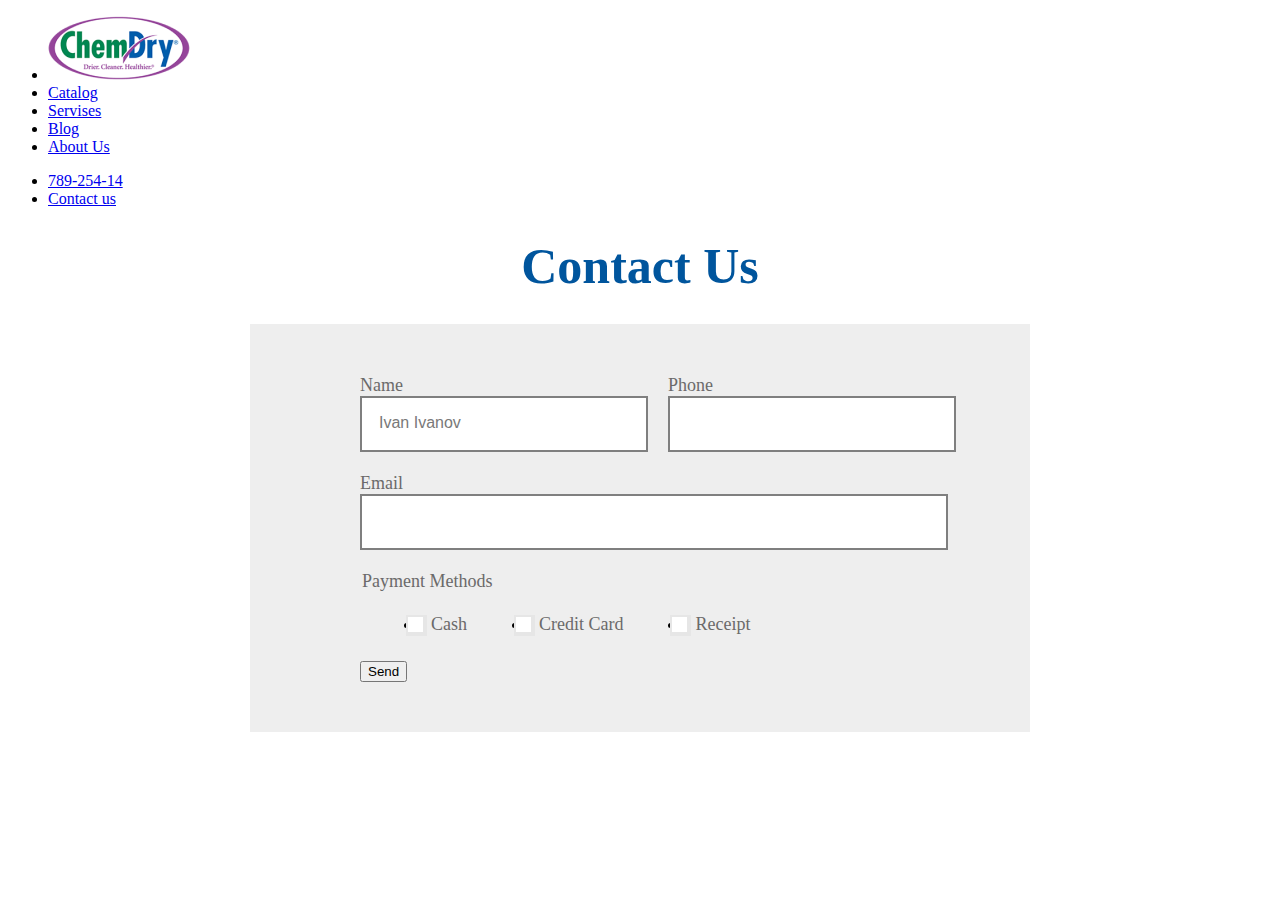
==== pages/contact.html @ 98a411e6 "lec 7" ====
<!DOCTYPE html>
<html lang="en">
<head>
    <meta charset="UTF-8">
    <meta http-equiv="X-UA-Compatible" content="IE=edge">
    <meta name="viewport" content="width=device-width, initial-scale=1.0">
    <link rel="stylesheet" href="../css/normalize.css">
    <link rel="stylesheet" href="../css/common.css">
    <link rel="stylesheet" href="../css/fonts.css">
    <link rel="stylesheet" href="../css/contact.css">
    <title>Document</title>
</head>
<body>
    <header class="header container">
        <ul class="header__list">
          <li class="header__list-item">
            <a class="header__list-link" href="/"><img src="../img/logo.png" alt="Logo" class="logo"/></a>
          </li>
          <li class="header__list-item">
            <a class="header__list-link" href="#">Catalog</a>
          </li>
          <li class="header__list-item">
            <a class="header__list-link" href="#">Servises</a>
          </li>
          <li class="header__list-item">
            <a class="header__list-link" href="#">Blog</a>
          </li>
          <li class="header__list-item">
            <a class="header__list-link" href="#">About Us</a>
          </li>
        </ul>
        <ul class="header__list-contact">
          <li class="header__list-item">
            <a class="header__list-link--phone" href="#">789-254-14</a>
          </li>
          <li class="header__list-item">
            <a class="header__list-link--contact" href="#">Contact us</a>
          </li>
        </ul>
      </header>
      <main>
        <div class="container">
          <h1 class="title">Contact  Us</h1>
          <form action="#" class="form">
            <div class="form__inner-wr">
              <div class="form__wrapper">
                <div class="form__inner">
                  <label for="name" class="form__label">Name</label>
                  <input type="text" id="name" class="form__input" placeholder="Ivan Ivanov">
                </div>
                <div class="form__inner">
                  <label for="phone" class="form__label">Phone</label>
                  <input type="tel" id="phone" class="form__input">
                </div>
              </div>
              <div class="form__wrapper-email">
                <label for="email" class="form__label">Email</label>
                <input type="email" id="email" class="form__input-email">
              </div>
              <fieldset class="form__payment">
                <legend class="form__payment-legend form__label">Payment Methods</legend>
                <ul class="form__payment-list">
                  <li class="form__payment-item">
                    <input type="checkbox" id="Сash" class="form__payment-input">
                    <label for="Сash" class="form__label form__label-payment">Сash</label>
                  </li>
                  <li class="form__payment-item">
                    <input type="checkbox" id="Сredit" class="form__payment-input">
                    <label for="Сredit" class="form__label form__label-payment">Сredit Сard</label>
                  </li>
                  <li class="form__payment-item">
                    <input type="checkbox" id="Receipt" class="form__payment-input">
                    <label for="Receipt" class="form__label form__label-payment">Receipt</label>
                  </li>
                </ul>
              </fieldset>
              <button type="submit" class="header__list-link--contact">Send</button>
            </div>
          </form>
        </div>
        

      </main>
</body>
</html>
---- css/contact.css ----
.title {
    font-family: 'Lato';
    font-style: normal;
    font-weight: 900;
    font-size: 50px;
    line-height: 97.2%;
    text-align: center;
    color: #00559D;
}

.form {
    margin: auto;
    width: 780px;
    background: #EEEEEE;
}

.form__inner-wr {
    padding: 50px 110px;
}

.form__wrapper {
    display: flex;
    column-gap: 20px;
    margin-bottom: 20px;
}

.form__wrapper-email {
    display: flex;
    flex-direction: column;
    margin-bottom: 20px;
}

.form__inner {
    display: flex;
    flex-direction: column;
}

.form__label {
    font-family: 'Lato';
    font-style: normal;
    font-weight: 400;
    font-size: 18px;
    line-height: 22px;
    color: #6B6A6A;
    position: relative;
}

.form__input {
    width: 280px;
    height: 50px;
    border: 2px solid rgba(0, 0, 0, 0.5);
}

.form__input::placeholder {
    font-style: normal;
    font-weight: 400;
    font-size: 16px;
    line-height: 20px;
    color: #797979;
    padding-left: 15px;
}

.form__input-email {
    width: 580px;
    height: 50px;
    border: 2px solid rgba(0, 0, 0, 0.5);
}

.form__payment {
    border: none;
    margin-left: -12px;
}

.form__payment-list {
    display: flex;
    column-gap: 61px;
    margin-left: 20px;
}

.form__payment-input {
    appearance: none;
}

/* .form__label-payment {
    padding-left: 10px;
} */

.form__label-payment::before {
    content: "";
    position: absolute;
    left: -25px;
    top: 1px;
    cursor: pointer;
    display: inline-block;
    width: 21px;
    height: 21px;
    background-image: url(../img/checkbox.png);
}

.form__payment-input:checked + .form__label-payment::before {
    content: "";
    cursor: pointer;
    display: inline-block;
    width: 21px;
    height: 21px;
    background-image: url(../img/checked.png);
}
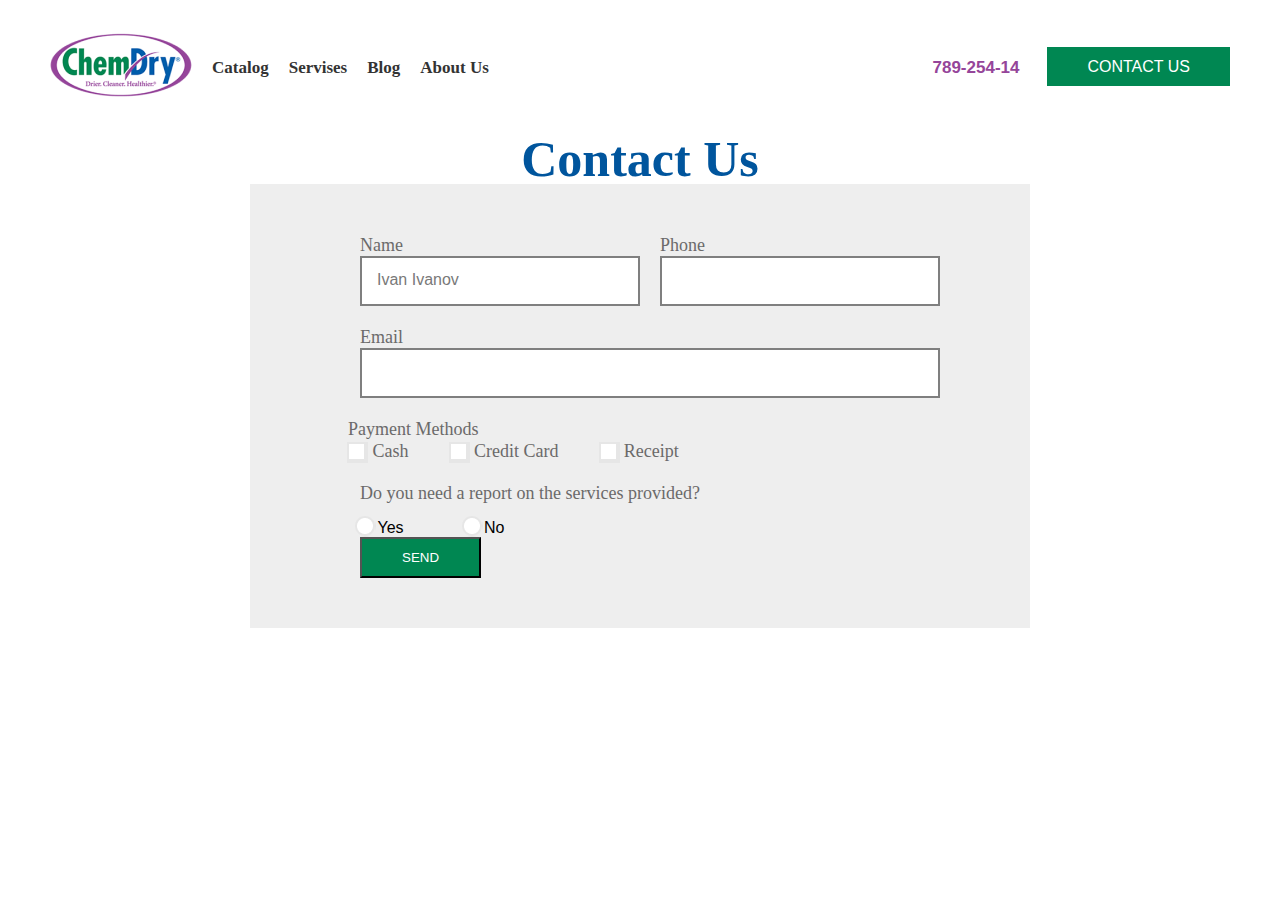
==== commit b65228e6: "lec 8" ====
--- a/pages/contact.html
+++ b/pages/contact.html
@@ -74,6 +74,19 @@
                   </li>
                 </ul>
               </fieldset>
+              <div class="form__report">
+                <p class="form__label">Do you need a report on the services provided?</p>
+                <div class="form__report-wrapper">
+                  <div class="form__inner-report ">
+                    <input type="radio" id="yes" name="report" class="form__radio">
+                    <label class="form__label-radio" for="yes">Yes</label>
+                  </div>
+                  <div class="form__inner-report">
+                    <input type="radio" id="no" name="report" class="form__radio">
+                    <label class="form__label-radio" for="no">No</label>
+                  </div>
+                </div>
+              </div>
               <button type="submit" class="header__list-link--contact">Send</button>
             </div>
           </form>
--- a/css/common.css
+++ b/css/common.css
@@ -0,0 +1,161 @@
+* {
+    padding: 0;
+    margin: 0;
+    box-sizing: border-box;
+}
+
+body {
+    font-family: 'Lato', sans-serif;
+}
+
+a {
+    text-decoration: none;
+}
+
+li {
+    list-style-type: none;
+}
+
+h1,
+h2,
+h3 {
+    padding: 0;
+    margin: 0;
+}
+
+.container {
+    max-width: 1180px;
+    margin: 0 auto;
+}
+
+.hidden {
+    display: none;
+}
+
+.link {
+    padding: 11px 40px;
+    color: #FFFFFF;
+    background: #008752;
+    text-transform: uppercase;
+    max-width: max-content;
+}
+
+.header {
+    display: flex;
+    align-items: center;
+    margin-top: 33px;
+    margin-bottom: 33px;
+}
+
+.header__list {
+    display: flex;
+    align-items: center;
+    margin-right: auto;
+    column-gap: 20px;
+}
+
+.header__list-contact {
+    display: flex;
+}
+
+.header__list-link {
+    font-family: 'Lato';
+    font-style: normal;
+    font-weight: 700;
+    font-size: 17px;
+    line-height: 20px;
+    color: #333333;
+}
+
+.header__list-link--phone {
+    font-style: normal;
+    font-weight: 800;
+    margin-right: 28px;
+    font-size: 17px;
+    line-height: 20px;
+    color: #95459A;
+}
+
+.header__list-link--contact {
+    padding: 11px 40px;
+    color: #FFFFFF;
+    background: #008752;
+    text-transform: uppercase;
+}
+
+.footer {
+    background-color: #434343;
+}
+
+.form {
+    margin: auto;
+    width: 780px;
+    background: #EEEEEE;
+}
+
+.form__inner-wr {
+    padding: 50px 110px;
+}
+
+.form__wrapper {
+    display: flex;
+    column-gap: 20px;
+    margin-bottom: 20px;
+}
+
+.form__wrapper-email {
+    display: flex;
+    flex-direction: column;
+    margin-bottom: 20px;
+}
+
+.form__inner {
+    display: flex;
+    flex-direction: column;
+}
+
+.form__label {
+    font-family: 'Lato';
+    font-style: normal;
+    font-weight: 400;
+    font-size: 18px;
+    line-height: 22px;
+    color: #6B6A6A;
+    position: relative;
+}
+
+.form__input {
+    width: 280px;
+    height: 50px;
+    border: 2px solid rgba(0, 0, 0, 0.5);
+}
+
+.form__input::placeholder {
+    font-style: normal;
+    font-weight: 400;
+    font-size: 16px;
+    line-height: 20px;
+    color: #797979;
+    padding-left: 15px;
+}
+
+.form__input-email {
+    width: 580px;
+    height: 50px;
+    border: 2px solid rgba(0, 0, 0, 0.5);
+}
+
+.form__payment {
+    border: none;
+    margin-left: -12px;
+}
+
+.form__payment-list {
+    display: flex;
+    column-gap: 61px;
+    margin-left: 20px;
+}
+
+.form__payment-input {
+    appearance: none;
+}--- a/css/contact.css
+++ b/css/contact.css
@@ -8,78 +8,6 @@
     color: #00559D;
 }
 
-.form {
-    margin: auto;
-    width: 780px;
-    background: #EEEEEE;
-}
-
-.form__inner-wr {
-    padding: 50px 110px;
-}
-
-.form__wrapper {
-    display: flex;
-    column-gap: 20px;
-    margin-bottom: 20px;
-}
-
-.form__wrapper-email {
-    display: flex;
-    flex-direction: column;
-    margin-bottom: 20px;
-}
-
-.form__inner {
-    display: flex;
-    flex-direction: column;
-}
-
-.form__label {
-    font-family: 'Lato';
-    font-style: normal;
-    font-weight: 400;
-    font-size: 18px;
-    line-height: 22px;
-    color: #6B6A6A;
-    position: relative;
-}
-
-.form__input {
-    width: 280px;
-    height: 50px;
-    border: 2px solid rgba(0, 0, 0, 0.5);
-}
-
-.form__input::placeholder {
-    font-style: normal;
-    font-weight: 400;
-    font-size: 16px;
-    line-height: 20px;
-    color: #797979;
-    padding-left: 15px;
-}
-
-.form__input-email {
-    width: 580px;
-    height: 50px;
-    border: 2px solid rgba(0, 0, 0, 0.5);
-}
-
-.form__payment {
-    border: none;
-    margin-left: -12px;
-}
-
-.form__payment-list {
-    display: flex;
-    column-gap: 61px;
-    margin-left: 20px;
-}
-
-.form__payment-input {
-    appearance: none;
-}
 
 /* .form__label-payment {
     padding-left: 10px;
@@ -104,4 +32,40 @@
     width: 21px;
     height: 21px;
     background-image: url(../img/checked.png);
+}
+
+.form__report {
+    margin-top: 20px;
+}
+
+.form__inner-report {
+    position: relative;
+    margin-top: 15px;
+}
+
+.form__report-wrapper {
+    display: flex;
+    column-gap: 63px;
+}
+
+
+.form__label-radio::before {
+    content: "";
+    position: absolute;
+    left: -5px;
+    top: -3px;
+    cursor: pointer;
+    display: inline-block;
+    width: 21px;
+    height: 21px;
+    background-image: url(../img/radio.png);
+}
+
+.form__radio:checked + .form__label-radio::before {
+    content: "";
+    cursor: pointer;
+    display: inline-block;
+    width: 21px;
+    height: 21px;
+    background-image: url(../img/radiocheck.png);
 }